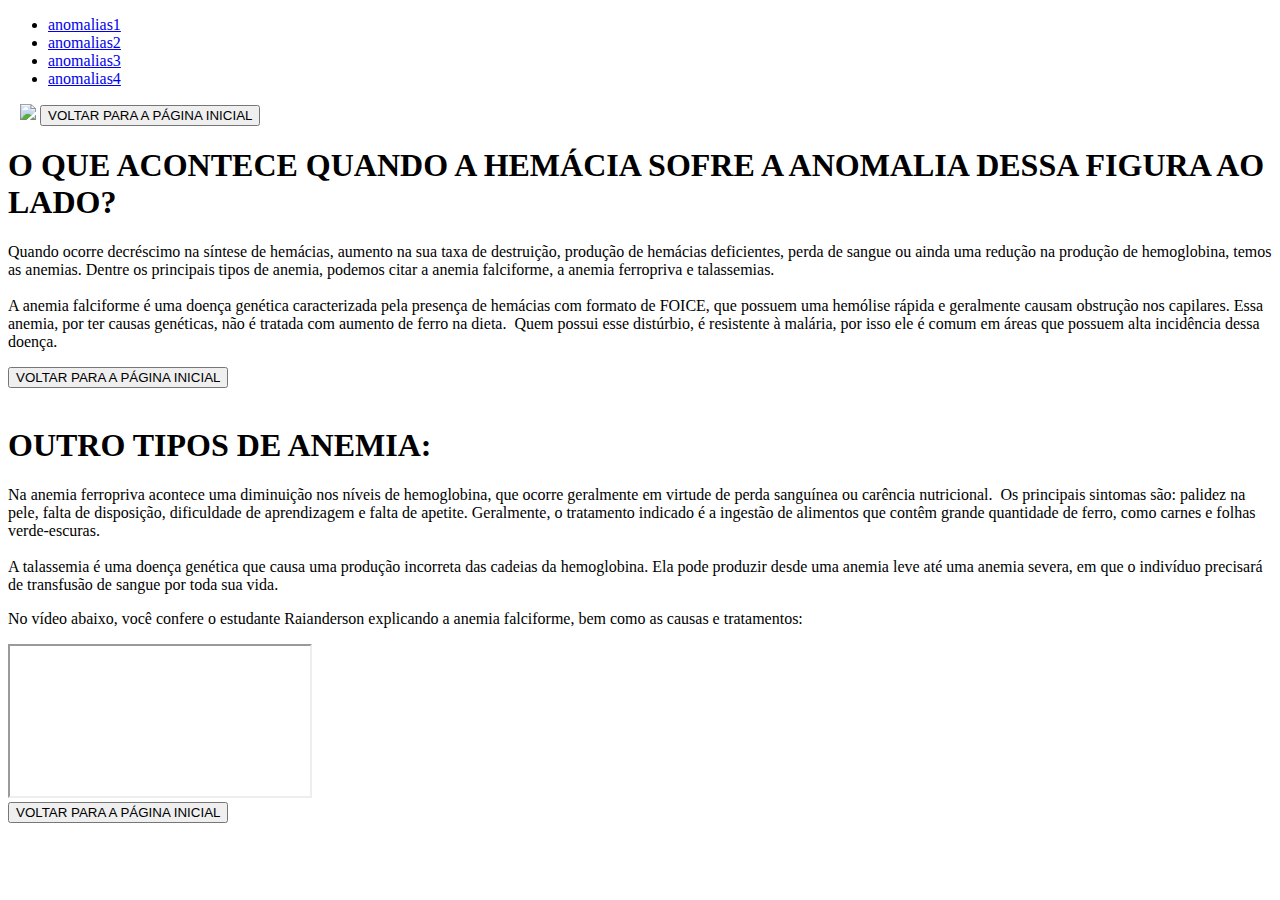
==== html/anomalias.html @ 107b396b "Começou" ====
<!DOCTYPE html>
<html lang="en">
<head>
    <meta charset="UTF-8">
    <meta http-equiv="X-UA-Compatible" content="IE=edge">
    <meta name="viewport" content="width=device-width, initial-scale=1.0">
    <title>Document</title>
    <link rel="stylesheet" href="anomalias.css">
</head>
<body>

    <nav>
        <ul>
            <li><a href="#anomalias_1">anomalias1</a></li>
            <li><a href="#anomalias_2">anomalias2</a></li>
            <li><a href="#anomalias_3">anomalias3</a></li>
            <li><a href="#anomalias_4">anomalias4</a></li>
        </ul>
    </nav>

    <section class="section_1" id="anomalias_1">
        <div class="total_2">
            <img src="anemic 2.png" class="anemic_2" alt="">
            <img src="anemic 1.png" class="anemic_1" alt="">
            <img class="logo" src="if_whitelogo.png" alt="">
            <img class="doctor" src="doctor.png">
            <a href="index.html"><button class="button_1">VOLTAR PARA A PÁGINA INICIAL</button></a>
        </div>
    </section>

    <section class="section_2" id="anomalias_2">
        <div class="total_3">
            <div class="left">
                <div class="box">
                    <div class="h1_a">
                        <h1 class="h1_1">O QUE ACONTECE QUANDO A HEMÁCIA SOFRE A ANOMALIA DESSA FIGURA AO LADO?</h1>
                    </div>
                    <div class="text">
                        <p class="p_a">
                            Quando ocorre decréscimo na síntese de hemácias, aumento na sua taxa de destruição, produção de hemácias deficientes, perda de sangue ou ainda uma redução na produção de hemoglobina, temos as anemias. Dentre os principais tipos de anemia, podemos citar a anemia falciforme, a anemia ferropriva e talassemias.
                            <br><br>
                            A anemia falciforme é uma doença genética caracterizada pela presença de hemácias com formato de FOICE, que possuem uma hemólise rápida e geralmente causam obstrução nos capilares. Essa anemia, por ter causas genéticas, não é tratada com aumento de ferro na dieta.  Quem possui esse distúrbio, é resistente à malária, por isso ele é comum em áreas que possuem alta incidência dessa doença.</p>
                    </div>
                    <div class="button">
                        <a href="index.html"><button class="button_2">VOLTAR PARA A PÁGINA INICIAL</button></a>
                    </div>
                </div>
            </div>
        </div>
    </section>

    <section class="section_3" id="anomalias_3">
        <div class="total_4">
            <div class="img">
                <img class="img_1" src="anemia.png" alt="">
            </div>
            <div class="p_2">
                <h1 class="h1_2">OUTRO TIPOS DE ANEMIA:</h1>
                <p class="p_b"> Na anemia ferropriva acontece uma diminuição nos níveis de hemoglobina, que ocorre geralmente em virtude de perda sanguínea ou carência nutricional.  Os principais sintomas são: palidez na pele, falta de disposição, dificuldade de aprendizagem e falta de apetite. Geralmente, o tratamento indicado é a ingestão de alimentos que contêm grande quantidade de ferro, como carnes e folhas verde-escuras.<br><br>
                    
                    A talassemia é uma doença genética que causa uma produção incorreta das cadeias da hemoglobina. Ela pode produzir desde uma anemia leve até uma anemia severa, em que o indivíduo precisará de transfusão de sangue por toda sua vida.
                    </p>
            </div>
        </div>
    </section>

    <section class="section_4" id="anomalias_4">
        <div class="total_5">
            <div class="total_6">
                <div class="h1_b">
                    <div class="p_5">
                        <p class="p_6">
                        No vídeo abaixo, você confere o estudante Raianderson explicando a anemia falciforme, bem como as causas e tratamentos:
                        </p> 
                    </div>
                </div>
                <div class="img_5">
                    <iframe class="img_6" src="https://youtube.com/embed/CQCHuYg-p7U" controls alt=""></iframe>
                </div>
                <div class="button_5">
                    <a href="index.html"><button class="button_6">VOLTAR PARA A PÁGINA INICIAL</button></a>
                </div>
            </div>
        </div>
    </section>


</body>
</html>
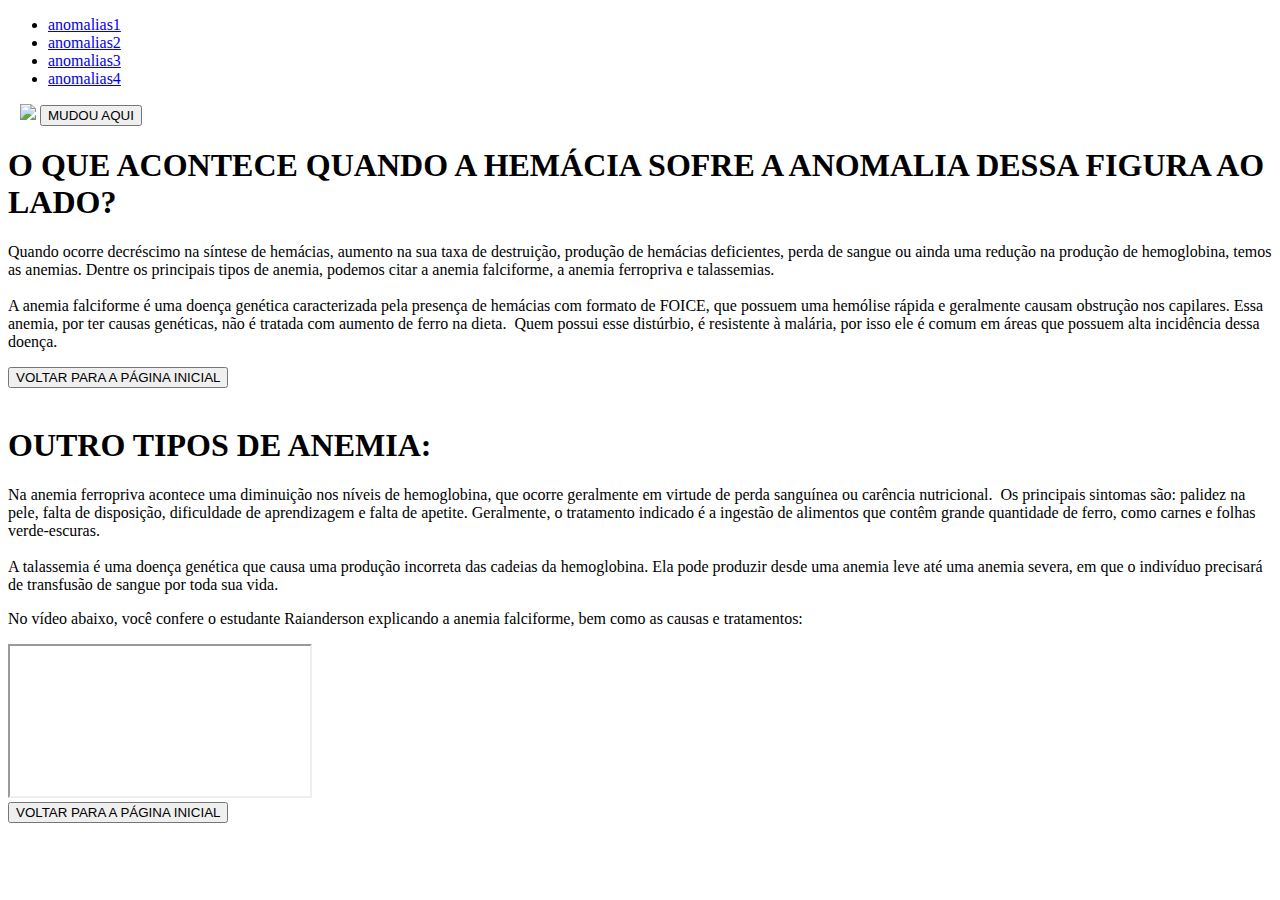
==== commit 6a3a2643: "teste" ====
--- a/html/anomalias.html
+++ b/html/anomalias.html
@@ -24,7 +24,7 @@
             <img src="anemic 1.png" class="anemic_1" alt="">
             <img class="logo" src="if_whitelogo.png" alt="">
             <img class="doctor" src="doctor.png">
-            <a href="index.html"><button class="button_1">VOLTAR PARA A PÁGINA INICIAL</button></a>
+            <a href="index.html"><button class="button_1">MUDOU AQUI</button></a>
         </div>
     </section>
 
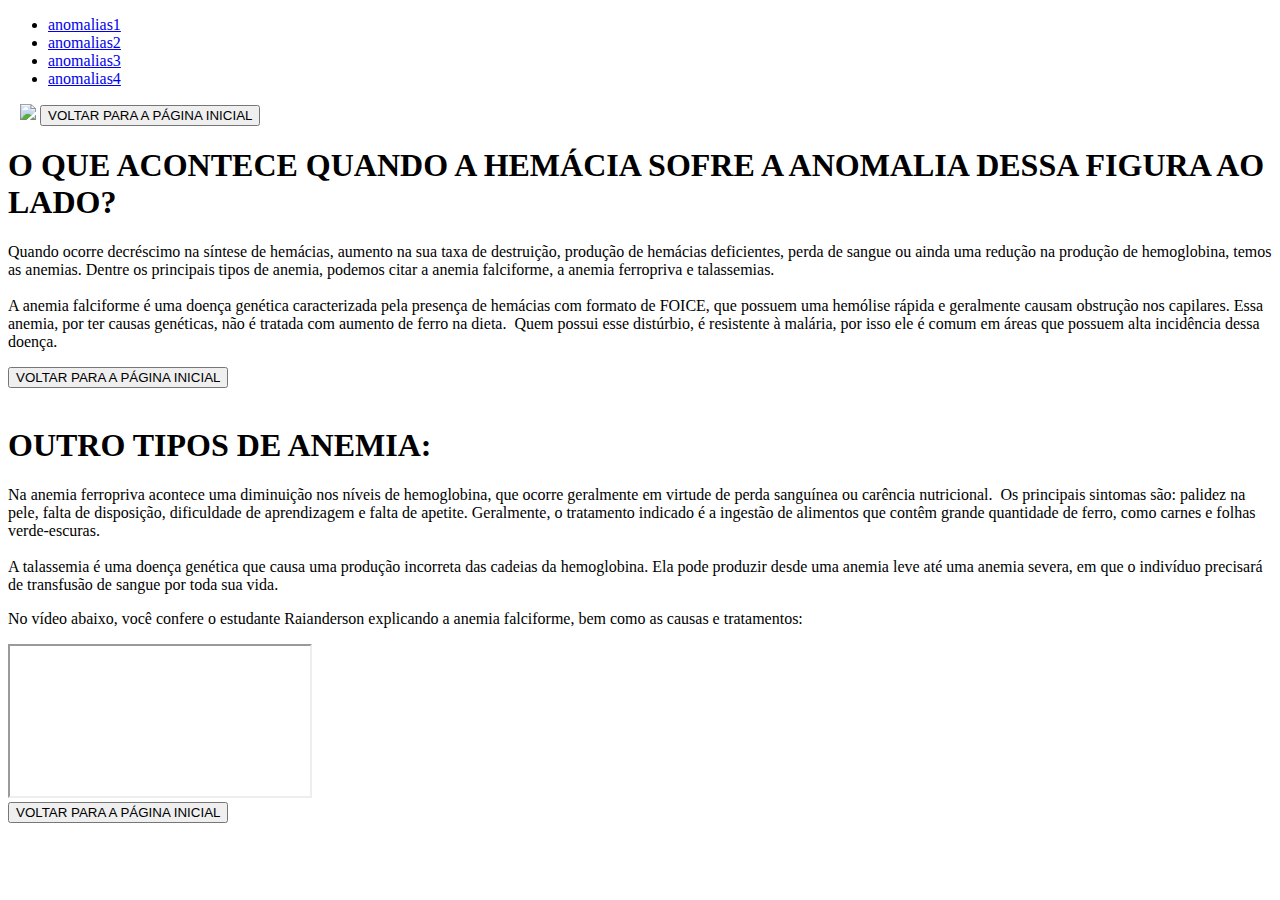
==== commit 86e11de0: "Update anomalias.html" ====
--- a/html/anomalias.html
+++ b/html/anomalias.html
@@ -24,7 +24,7 @@
             <img src="anemic 1.png" class="anemic_1" alt="">
             <img class="logo" src="if_whitelogo.png" alt="">
             <img class="doctor" src="doctor.png">
-            <a href="index.html"><button class="button_1">MUDOU AQUI</button></a>
+            <a href="index.html"><button class="button_1">VOLTAR PARA A PÁGINA INICIAL</button></a>
         </div>
     </section>
 
@@ -86,4 +86,4 @@
 
 
 </body>
-</html>+</html>
